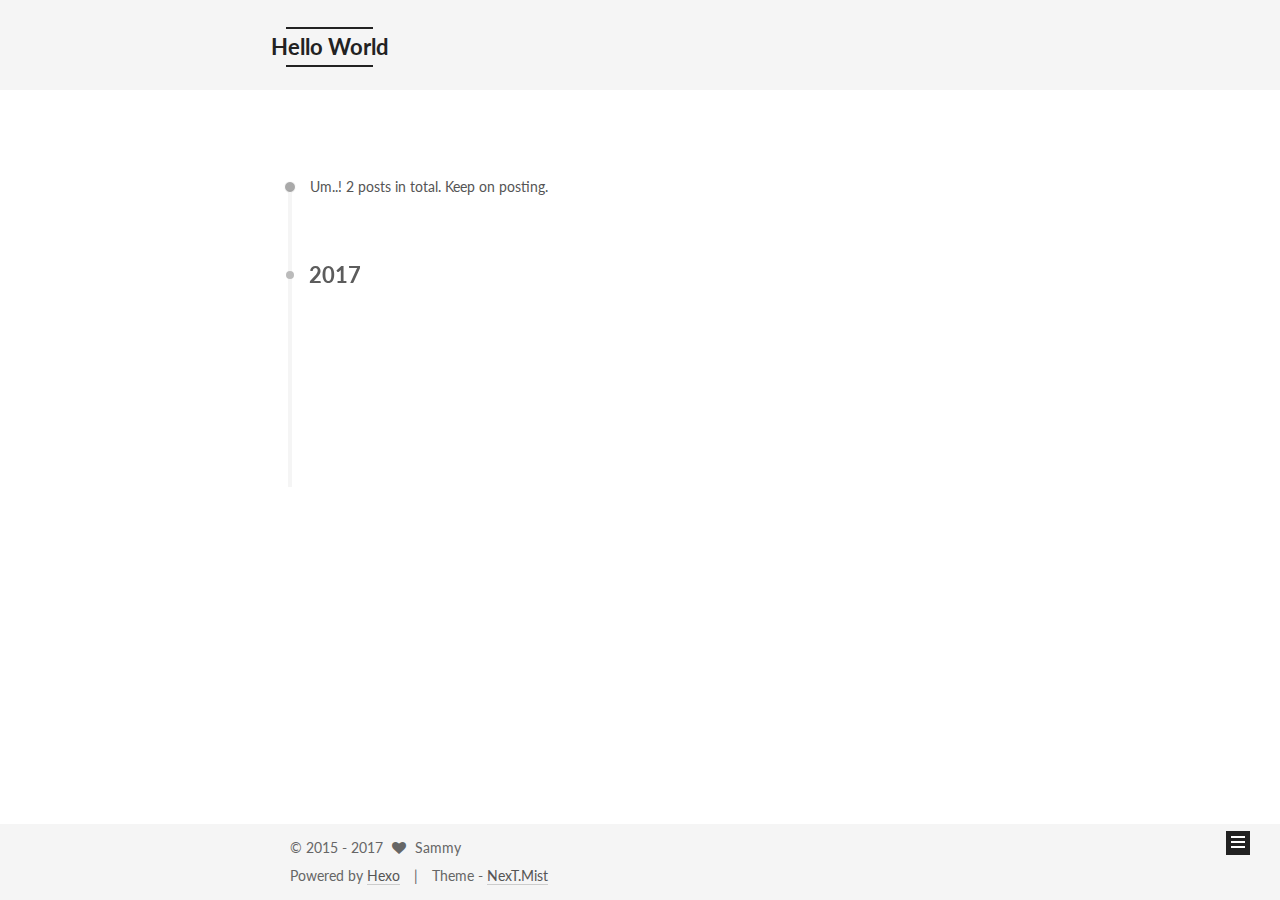
==== archives/index.html @ 7e0e992a "Site updated: 2017-06-30 00:11:51" ====
<!doctype html>



  


<html class="theme-next mist use-motion" lang="en">
<head>
  <meta charset="UTF-8"/>
<meta http-equiv="X-UA-Compatible" content="IE=edge" />
<meta name="viewport" content="width=device-width, initial-scale=1, maximum-scale=1"/>









<meta http-equiv="Cache-Control" content="no-transform" />
<meta http-equiv="Cache-Control" content="no-siteapp" />















  
  
  <link href="/lib/fancybox/source/jquery.fancybox.css?v=2.1.5" rel="stylesheet" type="text/css" />




  
  
  
  

  
    
    
  

  

  

  

  

  
    
    
    <link href="//fonts.googleapis.com/css?family=Lato:300,300italic,400,400italic,700,700italic&subset=latin,latin-ext" rel="stylesheet" type="text/css">
  






<link href="/lib/font-awesome/css/font-awesome.min.css?v=4.6.2" rel="stylesheet" type="text/css" />

<link href="/css/main.css?v=5.1.1" rel="stylesheet" type="text/css" />


  <meta name="keywords" content="Hexo, NexT" />





  <link rel="alternate" href="/atom.xml" title="Hello World" type="application/atom+xml" />




  <link rel="shortcut icon" type="image/x-icon" href="/favicon.ico?v=5.1.1" />






<meta name="description" content="Never Stand Still">
<meta property="og:type" content="website">
<meta property="og:title" content="Hello World">
<meta property="og:url" content="http://yoursite.com/archives/index.html">
<meta property="og:site_name" content="Hello World">
<meta property="og:description" content="Never Stand Still">
<meta name="twitter:card" content="summary">
<meta name="twitter:title" content="Hello World">
<meta name="twitter:description" content="Never Stand Still">



<script type="text/javascript" id="hexo.configurations">
  var NexT = window.NexT || {};
  var CONFIG = {
    root: '/',
    scheme: 'Mist',
    sidebar: {"position":"left","display":"post","offset":12,"offset_float":0,"b2t":false,"scrollpercent":false},
    fancybox: true,
    motion: true,
    duoshuo: {
      userId: '0',
      author: 'Author'
    },
    algolia: {
      applicationID: '',
      apiKey: '',
      indexName: '',
      hits: {"per_page":10},
      labels: {"input_placeholder":"Search for Posts","hits_empty":"We didn't find any results for the search: ${query}","hits_stats":"${hits} results found in ${time} ms"}
    }
  };
</script>



  <link rel="canonical" href="http://yoursite.com/archives/"/>





  <title>Archive | Hello World</title>
  














</head>

<body itemscope itemtype="http://schema.org/WebPage" lang="en">

  
  
    
  

  <div class="container sidebar-position-left  page-archive  ">
    <div class="headband"></div>

    <header id="header" class="header" itemscope itemtype="http://schema.org/WPHeader">
      <div class="header-inner"><div class="site-brand-wrapper">
  <div class="site-meta ">
    

    <div class="custom-logo-site-title">
      <a href="/"  class="brand" rel="start">
        <span class="logo-line-before"><i></i></span>
        <span class="site-title">Hello World</span>
        <span class="logo-line-after"><i></i></span>
      </a>
    </div>
      
        <p class="site-subtitle"></p>
      
  </div>

  <div class="site-nav-toggle">
    <button>
      <span class="btn-bar"></span>
      <span class="btn-bar"></span>
      <span class="btn-bar"></span>
    </button>
  </div>
</div>

<nav class="site-nav">
  

  
    <ul id="menu" class="menu">
      
        
        <li class="menu-item menu-item-home">
          <a href="/" rel="section">
            
              <i class="menu-item-icon fa fa-fw fa-home"></i> <br />
            
            Home
          </a>
        </li>
      
        
        <li class="menu-item menu-item-categories">
          <a href="/categories/" rel="section">
            
              <i class="menu-item-icon fa fa-fw fa-th"></i> <br />
            
            Categories
          </a>
        </li>
      
        
        <li class="menu-item menu-item-about">
          <a href="/about/" rel="section">
            
              <i class="menu-item-icon fa fa-fw fa-user"></i> <br />
            
            About
          </a>
        </li>
      
        
        <li class="menu-item menu-item-archives">
          <a href="/archives/" rel="section">
            
              <i class="menu-item-icon fa fa-fw fa-archive"></i> <br />
            
            Archives
          </a>
        </li>
      
        
        <li class="menu-item menu-item-tags">
          <a href="/tags/" rel="section">
            
              <i class="menu-item-icon fa fa-fw fa-tags"></i> <br />
            
            Tags
          </a>
        </li>
      

      
    </ul>
  

  
</nav>



 </div>
    </header>

    <main id="main" class="main">
      <div class="main-inner">
        <div class="content-wrap">
          <div id="content" class="content">
            

  <section id="posts" class="posts-collapse">
    <span class="archive-move-on"></span>

    <span class="archive-page-counter">
      
      
      
        
      
      Um..! 2 posts in total. Keep on posting.
    </span>

    

      
      
      

      
        
        <div class="collection-title">
          <h2 class="archive-year motion-element" id="archive-year-2017">2017</h2>
        </div>
      
      

      

  <article class="post post-type-normal" itemscope itemtype="http://schema.org/Article">
    <header class="post-header">

      <h2 class="post-title">
        
            <a class="post-title-link" href="/2017/06/29/Building-a-Blog-Part1/" itemprop="url">
              
                <span itemprop="name">Building a Blog--Part1</span>
              
            </a>
        
      </h2>

      <div class="post-meta">
        <time class="post-time" itemprop="dateCreated"
              datetime="2017-06-29T22:29:17+10:00"
              content="2017-06-29" >
          06-29
        </time>
      </div>

    </header>
  </article>



    

      
      
      

      
      

      

  <article class="post post-type-normal" itemscope itemtype="http://schema.org/Article">
    <header class="post-header">

      <h2 class="post-title">
        
            <a class="post-title-link" href="/2017/06/29/hello-world/" itemprop="url">
              
                <span itemprop="name">Hello World</span>
              
            </a>
        
      </h2>

      <div class="post-meta">
        <time class="post-time" itemprop="dateCreated"
              datetime="2017-06-29T16:05:09+10:00"
              content="2017-06-29" >
          06-29
        </time>
      </div>

    </header>
  </article>



    

  </section>

  



          </div>
          


          

        </div>
        
          
  
  <div class="sidebar-toggle">
    <div class="sidebar-toggle-line-wrap">
      <span class="sidebar-toggle-line sidebar-toggle-line-first"></span>
      <span class="sidebar-toggle-line sidebar-toggle-line-middle"></span>
      <span class="sidebar-toggle-line sidebar-toggle-line-last"></span>
    </div>
  </div>

  <aside id="sidebar" class="sidebar">
    <div class="sidebar-inner">

      

      

      <section class="site-overview sidebar-panel sidebar-panel-active">
        <div class="site-author motion-element" itemprop="author" itemscope itemtype="http://schema.org/Person">
          <img class="site-author-image" itemprop="image"
               src="/images/avatar.png"
               alt="Sammy" />
          <p class="site-author-name" itemprop="name">Sammy</p>
           
              <p class="site-description motion-element" itemprop="description">Never Stand Still</p>
          
        </div>
        <nav class="site-state motion-element">

          
            <div class="site-state-item site-state-posts">
              <a href="/archives/">
                <span class="site-state-item-count">2</span>
                <span class="site-state-item-name">posts</span>
              </a>
            </div>
          

          

          

        </nav>

        
          <div class="feed-link motion-element">
            <a href="/atom.xml" rel="alternate">
              <i class="fa fa-rss"></i>
              RSS
            </a>
          </div>
        

        <div class="links-of-author motion-element">
          
        </div>

        
        

        
        

        


      </section>

      

      

    </div>
  </aside>


        
      </div>
    </main>

    <footer id="footer" class="footer">
      <div class="footer-inner">
        <div class="copyright" >
  
  &copy;  2015 - 
  <span itemprop="copyrightYear">2017</span>
  <span class="with-love">
    <i class="fa fa-heart"></i>
  </span>
  <span class="author" itemprop="copyrightHolder">Sammy</span>
</div>


<div class="powered-by">
  Powered by <a class="theme-link" href="https://hexo.io">Hexo</a>
</div>

<div class="theme-info">
  Theme -
  <a class="theme-link" href="https://github.com/iissnan/hexo-theme-next">
    NexT.Mist
  </a>
</div>


        

        
      </div>
    </footer>

    
      <div class="back-to-top">
        <i class="fa fa-arrow-up"></i>
        
      </div>
    

  </div>

  

<script type="text/javascript">
  if (Object.prototype.toString.call(window.Promise) !== '[object Function]') {
    window.Promise = null;
  }
</script>









  












  
  <script type="text/javascript" src="/lib/jquery/index.js?v=2.1.3"></script>

  
  <script type="text/javascript" src="/lib/fastclick/lib/fastclick.min.js?v=1.0.6"></script>

  
  <script type="text/javascript" src="/lib/jquery_lazyload/jquery.lazyload.js?v=1.9.7"></script>

  
  <script type="text/javascript" src="/lib/velocity/velocity.min.js?v=1.2.1"></script>

  
  <script type="text/javascript" src="/lib/velocity/velocity.ui.min.js?v=1.2.1"></script>

  
  <script type="text/javascript" src="/lib/fancybox/source/jquery.fancybox.pack.js?v=2.1.5"></script>


  


  <script type="text/javascript" src="/js/src/utils.js?v=5.1.1"></script>

  <script type="text/javascript" src="/js/src/motion.js?v=5.1.1"></script>



  
  

  
  
    <script type="text/javascript" id="motion.page.archive">
      $('.archive-year').velocity('transition.slideLeftIn');
    </script>
  


  


  <script type="text/javascript" src="/js/src/bootstrap.js?v=5.1.1"></script>



  


  

    
      <script id="dsq-count-scr" src="https://sammy.disqus.com/count.js" async></script>
    

    

  




	





  





  








  





  

  

  

  

  

  

</body>
</html>
---- css/main.css ----
/* normalize.css v3.0.2 | MIT License | git.io/normalize */
html {
  font-family: sans-serif; /* 1 */
  -ms-text-size-adjust: 100%; /* 2 */
  -webkit-text-size-adjust: 100%; /* 2 */
}
body {
  margin: 0;
}
article,
aside,
details,
figcaption,
figure,
footer,
header,
hgroup,
main,
menu,
nav,
section,
summary {
  display: block;
}
audio,
canvas,
progress,
video {
  display: inline-block; /* 1 */
  vertical-align: baseline; /* 2 */
}
audio:not([controls]) {
  display: none;
  height: 0;
}
[hidden],
template {
  display: none;
}
a {
  background-color: transparent;
}
a:active,
a:hover {
  outline: 0;
}
abbr[title] {
  border-bottom: 1px dotted;
}
b,
strong {
  font-weight: bold;
}
dfn {
  font-style: italic;
}
h1 {
  font-size: 2em;
  margin: 0.67em 0;
}
mark {
  background: #ff0;
  color: #000;
}
small {
  font-size: 80%;
}
sub,
sup {
  font-size: 75%;
  line-height: 0;
  position: relative;
  vertical-align: baseline;
}
sup {
  top: -0.5em;
}
sub {
  bottom: -0.25em;
}
img {
  border: 0;
}
svg:not(:root) {
  overflow: hidden;
}
figure {
  margin: 1em 40px;
}
hr {
  -moz-box-sizing: content-box;
  box-sizing: content-box;
  height: 0;
}
pre {
  overflow: auto;
}
code,
kbd,
pre,
samp {
  font-family: monospace, monospace;
  font-size: 1em;
}
button,
input,
optgroup,
select,
textarea {
  color: inherit; /* 1 */
  font: inherit; /* 2 */
  margin: 0; /* 3 */
}
button {
  overflow: visible;
}
button,
select {
  text-transform: none;
}
button,
html input[type="button"],
input[type="reset"],
input[type="submit"] {
  -webkit-appearance: button; /* 2 */
  cursor: pointer; /* 3 */
}
button[disabled],
html input[disabled] {
  cursor: default;
}
button::-moz-focus-inner,
input::-moz-focus-inner {
  border: 0;
  padding: 0;
}
input {
  line-height: normal;
}
input[type="checkbox"],
input[type="radio"] {
  box-sizing: border-box; /* 1 */
  padding: 0; /* 2 */
}
input[type="number"]::-webkit-inner-spin-button,
input[type="number"]::-webkit-outer-spin-button {
  height: auto;
}
input[type="search"] {
  -webkit-appearance: textfield; /* 1 */
  -moz-box-sizing: content-box;
  -webkit-box-sizing: content-box; /* 2 */
  box-sizing: content-box;
}
input[type="search"]::-webkit-search-cancel-button,
input[type="search"]::-webkit-search-decoration {
  -webkit-appearance: none;
}
fieldset {
  border: 1px solid #c0c0c0;
  margin: 0 2px;
  padding: 0.35em 0.625em 0.75em;
}
legend {
  border: 0; /* 1 */
  padding: 0; /* 2 */
}
textarea {
  overflow: auto;
}
optgroup {
  font-weight: bold;
}
table {
  border-collapse: collapse;
  border-spacing: 0;
}
td,
th {
  padding: 0;
}
::selection {
  background: #262a30;
  color: #fff;
}
body {
  position: relative;
  font-family: 'Lato', "PingFang SC", "Microsoft YaHei", sans-serif;
  font-size: 14px;
  line-height: 2;
  color: #555;
  background: #fff;
}
@media (max-width: 767px) {
  body {
    padding-right: 0 !important;
  }
}
@media (min-width: 768px) and (max-width: 991px) {
  body {
    padding-right: 0 !important;
  }
}
@media (min-width: 1600px) {
  body {
    font-size: 16px;
  }
}
h1,
h2,
h3,
h4,
h5,
h6 {
  margin: 0;
  padding: 0;
  font-weight: bold;
  line-height: 1.5;
  font-family: 'Lato', "PingFang SC", "Microsoft YaHei", sans-serif;
}
h2,
h3,
h4,
h5,
h6 {
  margin: 20px 0 15px;
}
h1 {
  font-size: 24px;
}
@media (max-width: 767px) {
  h1 {
    font-size: 20px;
  }
}
h2 {
  font-size: 22px;
}
@media (max-width: 767px) {
  h2 {
    font-size: 18px;
  }
}
h3 {
  font-size: 20px;
}
@media (max-width: 767px) {
  h3 {
    font-size: 16px;
  }
}
h4 {
  font-size: 18px;
}
@media (max-width: 767px) {
  h4 {
    font-size: 14px;
  }
}
h5 {
  font-size: 16px;
}
@media (max-width: 767px) {
  h5 {
    font-size: 12px;
  }
}
h6 {
  font-size: 14px;
}
@media (max-width: 767px) {
  h6 {
    font-size: 10px;
  }
}
p {
  margin: 0 0 25px 0;
}
a {
  color: #555;
  text-decoration: none;
  border-bottom: 1px solid #999;
  word-wrap: break-word;
}
a:hover {
  color: #222;
  border-bottom-color: #222;
}
blockquote {
  margin: 0;
  padding: 0;
}
img {
  display: block;
  margin: auto;
  max-width: 100%;
  height: auto;
}
hr {
  margin: 40px 0;
  height: 3px;
  border: none;
  background-color: #ddd;
  background-image: repeating-linear-gradient(-45deg, #fff, #fff 4px, transparent 4px, transparent 8px);
}
blockquote {
  padding: 0 15px;
  color: #666;
  border-left: 4px solid #ddd;
}
blockquote cite::before {
  content: "-";
  padding: 0 5px;
}
dt {
  font-weight: 700;
}
dd {
  margin: 0;
  padding: 0;
}
.text-left {
  text-align: left;
}
.text-center {
  text-align: center;
}
.text-right {
  text-align: right;
}
.text-justify {
  text-align: justify;
}
.text-nowrap {
  white-space: nowrap;
}
.text-lowercase {
  text-transform: lowercase;
}
.text-uppercase {
  text-transform: uppercase;
}
.text-capitalize {
  text-transform: capitalize;
}
.center-block {
  display: block;
  margin-left: auto;
  margin-right: auto;
}
.clearfix:before,
.clearfix:after {
  content: " ";
  display: table;
}
.clearfix:after {
  clear: both;
}
.pullquote {
  width: 45%;
}
.pullquote.left {
  float: left;
  margin-left: 5px;
  margin-right: 10px;
}
.pullquote.right {
  float: right;
  margin-left: 10px;
  margin-right: 5px;
}
.affix.affix.affix {
  position: fixed;
}
.translation {
  margin-top: -20px;
  font-size: 14px;
  color: #999;
}
.scrollbar-measure {
  width: 100px;
  height: 100px;
  overflow: scroll;
  position: absolute;
  top: -9999px;
}
.use-motion .motion-element {
  opacity: 0;
}
table {
  margin: 20px 0;
  width: 100%;
  border-collapse: collapse;
  border-spacing: 0;
  border: 1px solid #ddd;
  font-size: 14px;
  table-layout: fixed;
  word-wrap: break-all;
}
table>tbody>tr:nth-of-type(odd) {
  background-color: #f9f9f9;
}
table>tbody>tr:hover {
  background-color: #f5f5f5;
}
caption,
th,
td {
  padding: 8px;
  text-align: left;
  vertical-align: middle;
  font-weight: normal;
}
th,
td {
  border-bottom: 3px solid #ddd;
  border-right: 1px solid #eee;
}
th {
  padding-bottom: 10px;
  font-weight: 700;
}
td {
  border-bottom-width: 1px;
}
html,
body {
  height: 100%;
}
.container {
  position: relative;
  min-height: 100%;
}
.header-inner {
  margin: 0 auto;
  padding: 100px 0 70px;
  width: 700px;
}
@media (min-width: 1600px) {
  .container .header-inner {
    width: 900px;
  }
}
.main {
  padding-bottom: 150px;
}
.main-inner {
  margin: 0 auto;
  width: 700px;
}
@media (min-width: 1600px) {
  .container .main-inner {
    width: 900px;
  }
}
.footer {
  position: absolute;
  left: 0;
  bottom: 0;
  width: 100%;
  min-height: 50px;
}
.footer-inner {
  box-sizing: border-box;
  margin: 20px auto;
  width: 700px;
}
@media (min-width: 1600px) {
  .container .footer-inner {
    width: 900px;
  }
}
pre,
.highlight {
  overflow: auto;
  margin: 20px 0;
  padding: 0;
  font-size: 13px;
  color: #4d4d4c;
  background: #f7f7f7;
  line-height: 1.6;
}
pre,
code {
  font-family: consolas, Menlo, "PingFang SC", "Microsoft YaHei", monospace;
}
code {
  padding: 2px 4px;
  word-wrap: break-word;
  color: #555;
  background: #eee;
  border-radius: 3px;
  font-size: 13px;
}
pre code {
  padding: 0;
  color: #4d4d4c;
  background: none;
  text-shadow: none;
}
.highlight {
  border-radius: 1px;
}
.highlight pre {
  border: none;
  margin: 0;
  padding: 10px 0;
}
.highlight table {
  margin: 0;
  width: auto;
  border: none;
}
.highlight td {
  border: none;
  padding: 0;
}
.highlight figcaption {
  font-size: 1em;
  color: #4d4d4c;
  line-height: 1em;
  margin-bottom: 1em;
}
.highlight figcaption:before,
.highlight figcaption:after {
  content: " ";
  display: table;
}
.highlight figcaption:after {
  clear: both;
}
.highlight figcaption a {
  float: right;
  color: #4d4d4c;
}
.highlight figcaption a:hover {
  border-bottom-color: #4d4d4c;
}
.highlight .gutter pre {
  padding-left: 10px;
  padding-right: 10px;
  color: #869194;
  text-align: right;
  background-color: #eff2f3;
}
.highlight .code pre {
  width: 100%;
  padding-left: 10px;
  padding-right: 10px;
  background-color: #f7f7f7;
}
.highlight .line {
  height: 20px;
}
.gutter {
  -webkit-user-select: none;
  -moz-user-select: none;
  -ms-user-select: none;
  user-select: none;
}
.gist table {
  width: auto;
}
.gist table td {
  border: none;
}
pre .deletion {
  background: #fdd;
}
pre .addition {
  background: #dfd;
}
pre .meta {
  color: #8959a8;
}
pre .comment {
  color: #8e908c;
}
pre .variable,
pre .attribute,
pre .tag,
pre .regexp,
pre .ruby .constant,
pre .xml .tag .title,
pre .xml .pi,
pre .xml .doctype,
pre .html .doctype,
pre .css .id,
pre .css .class,
pre .css .pseudo {
  color: #c82829;
}
pre .number,
pre .preprocessor,
pre .built_in,
pre .literal,
pre .params,
pre .constant,
pre .command {
  color: #f5871f;
}
pre .ruby .class .title,
pre .css .rules .attribute,
pre .string,
pre .value,
pre .inheritance,
pre .header,
pre .ruby .symbol,
pre .xml .cdata,
pre .special,
pre .number,
pre .formula {
  color: #718c00;
}
pre .title,
pre .css .hexcolor {
  color: #3e999f;
}
pre .function,
pre .python .decorator,
pre .python .title,
pre .ruby .function .title,
pre .ruby .title .keyword,
pre .perl .sub,
pre .javascript .title,
pre .coffeescript .title {
  color: #4271ae;
}
pre .keyword,
pre .javascript .function {
  color: #8959a8;
}
.full-image.full-image.full-image {
  border: none;
  max-width: 100%;
  width: auto;
  margin: 20px auto;
}
@media (min-width: 992px) {
  .full-image.full-image.full-image {
    max-width: none;
    width: 110%;
    margin: 25px -5%;
  }
}
.blockquote-center,
.page-home .post-type-quote blockquote,
.page-post-detail .post-type-quote blockquote {
  position: relative;
  margin: 40px 0;
  padding: 0;
  border-left: none;
  text-align: center;
}
.blockquote-center::before,
.page-home .post-type-quote blockquote::before,
.page-post-detail .post-type-quote blockquote::before,
.blockquote-center::after,
.page-home .post-type-quote blockquote::after,
.page-post-detail .post-type-quote blockquote::after {
  position: absolute;
  content: ' ';
  display: block;
  width: 100%;
  height: 24px;
  opacity: 0.2;
  background-repeat: no-repeat;
  background-position: 0 -6px;
  background-size: 22px 22px;
}
.blockquote-center::before,
.page-home .post-type-quote blockquote::before,
.page-post-detail .post-type-quote blockquote::before {
  top: -20px;
  background-image: url("../images/quote-l.svg");
  border-top: 1px solid #ccc;
}
.blockquote-center::after,
.page-home .post-type-quote blockquote::after,
.page-post-detail .post-type-quote blockquote::after {
  bottom: -20px;
  background-image: url("../images/quote-r.svg");
  border-bottom: 1px solid #ccc;
  background-position: 100% 8px;
}
.blockquote-center p,
.page-home .post-type-quote blockquote p,
.page-post-detail .post-type-quote blockquote p,
.blockquote-center div,
.page-home .post-type-quote blockquote div,
.page-post-detail .post-type-quote blockquote div {
  text-align: center;
}
.post .post-body .group-picture img {
  box-sizing: border-box;
  padding: 0 3px;
  border: none;
}
.post .group-picture-row {
  overflow: hidden;
  margin-top: 6px;
}
.post .group-picture-row:first-child {
  margin-top: 0;
}
.post .group-picture-column {
  float: left;
}
.page-post-detail .post-body .group-picture-column {
  float: none;
  margin-top: 10px;
  width: auto !important;
}
.page-post-detail .post-body .group-picture-column img {
  margin: 0 auto;
}
.page-archive .group-picture-container {
  overflow: hidden;
}
.page-archive .group-picture-row {
  float: left;
}
.page-archive .group-picture-row:first-child {
  margin-top: 6px;
}
.page-archive .group-picture-column {
  max-width: 150px;
  max-height: 150px;
}
.note {
  padding: 20px;
  margin: 20px 0;
  border: 1px solid #eee;
  border-left-width: 5px;
  border-radius: 3px;
}
.note h2,
.note h3,
.note h4,
.note h5,
.note h6 {
  margin-top: 0;
  margin-bottom: 5px;
  padding-top: 0 !important;
}
.note p:last-child {
  margin-bottom: 0;
}
.note code {
  border-radius: 3px;
}
.note+.note {
  margin-top: -5px;
}
.default {
  border-left-color: #777;
}
.default h2,
.default h3,
.default h4,
.default h5,
.default h6 {
  color: #777;
}
.primary {
  border-left-color: #428bca;
}
.primary h2,
.primary h3,
.primary h4,
.primary h5,
.primary h6 {
  color: #428bca;
}
.success {
  border-left-color: #5cb85c;
}
.success h2,
.success h3,
.success h4,
.success h5,
.success h6 {
  color: #5cb85c;
}
.danger {
  border-left-color: #d9534f;
}
.danger h2,
.danger h3,
.danger h4,
.danger h5,
.danger h6 {
  color: #d9534f;
}
.warning {
  border-left-color: #f0ad4e;
}
.warning h2,
.warning h3,
.warning h4,
.warning h5,
.warning h6 {
  color: #f0ad4e;
}
.info {
  border-left-color: #5bc0de;
}
.info h2,
.info h3,
.info h4,
.info h5,
.info h6 {
  color: #5bc0de;
}
.btn {
  display: inline-block;
  padding: 0 20px;
  font-size: 14px;
  color: #fff;
  background: #222;
  border: 2px solid #222;
  text-decoration: none;
  border-radius: 0;
  transition-property: background-color;
  transition-duration: 0.2s;
  transition-timing-function: ease-in-out;
  transition-delay: 0s;
}
.btn:hover,
.post-button .btn:hover {
  border-color: #222;
  color: #222;
  background: #fff;
}
.btn-bar {
  display: block;
  width: 22px;
  height: 2px;
  background: #555;
  border-radius: 1px;
}
.btn-bar+.btn-bar {
  margin-top: 4px;
}
.pagination {
  margin: 120px 0 40px;
  text-align: center;
  border-top: 1px solid #eee;
}
.page-number-basic,
.pagination .prev,
.pagination .next,
.pagination .page-number,
.pagination .space {
  display: inline-block;
  position: relative;
  top: -1px;
  margin: 0 10px;
  padding: 0 10px;
  line-height: 30px;
}
@media (max-width: 767px) {
  .page-number-basic,
  .pagination .prev,
  .pagination .next,
  .pagination .page-number,
  .pagination .space {
    margin: 0 5px;
  }
}
.pagination .prev,
.pagination .next,
.pagination .page-number {
  border-bottom: 0;
  border-top: 1px solid #eee;
  transition-property: border-color;
  transition-duration: 0.2s;
  transition-timing-function: ease-in-out;
  transition-delay: 0s;
}
.pagination .prev:hover,
.pagination .next:hover,
.pagination .page-number:hover {
  border-top-color: #222;
}
.pagination .space {
  padding: 0;
  margin: 0;
}
.pagination .prev {
  margin-left: 0;
}
.pagination .next {
  margin-right: 0;
}
.pagination .page-number.current {
  color: #fff;
  background: #ccc;
  border-top-color: #ccc;
}
@media (max-width: 767px) {
  .pagination {
    border-top: none;
  }
  .pagination .prev,
  .pagination .next,
  .pagination .page-number {
    margin-bottom: 10px;
    border-top: 0;
    border-bottom: 1px solid #eee;
  }
  .pagination .prev:hover,
  .pagination .next:hover,
  .pagination .page-number:hover {
    border-bottom-color: #222;
  }
}
.comments {
  margin: 60px 20px 0;
}
.tag-cloud {
  text-align: center;
}
.tag-cloud a {
  display: inline-block;
  margin: 10px;
}
.back-to-top {
  box-sizing: border-box;
  position: fixed;
  bottom: -100px;
  right: 30px;
  z-index: 1050;
  padding: 0 6px;
  width: 24px;
  background: #222;
  font-size: 12px;
  opacity: 1;
  color: #fff;
  cursor: pointer;
  text-align: center;
  -webkit-transform: translateZ(0);
  transition-property: bottom;
  transition-duration: 0.2s;
  transition-timing-function: ease-in-out;
  transition-delay: 0s;
}
@media (max-width: 767px) {
  .back-to-top {
    display: none;
  }
}
@media (min-width: 768px) and (max-width: 991px) {
  .back-to-top {
    display: none;
  }
}
.back-to-top.back-to-top-on {
  bottom: 19px;
}
.header {
  background: transparent;
}
.header-inner {
  position: relative;
}
.headband {
  height: 3px;
  background: #222;
}
.site-meta {
  margin: 0;
  text-align: left;
}
@media (max-width: 767px) {
  .site-meta {
    text-align: center;
  }
}
.brand {
  position: relative;
  display: inline-block;
  padding: 0 40px;
  color: #222;
  background: #222;
  border-bottom: none;
}
.brand:hover {
  color: #222;
}
.logo {
  display: inline-block;
  margin-right: 5px;
  line-height: 36px;
  vertical-align: top;
}
.site-title {
  display: inline-block;
  vertical-align: top;
  line-height: 36px;
  font-size: 20px;
  font-weight: normal;
  font-family: 'Lato', "PingFang SC", "Microsoft YaHei", sans-serif;
}
.site-subtitle {
  margin-top: 10px;
  font-size: 13px;
  color: #999;
}
.use-motion .brand {
  opacity: 0;
}
.use-motion .logo,
.use-motion .site-title,
.use-motion .site-subtitle {
  opacity: 0;
  position: relative;
  top: -10px;
}
.site-nav-toggle {
  display: none;
  position: absolute;
  top: 10px;
  left: 10px;
}
@media (max-width: 767px) {
  .site-nav-toggle {
    display: block;
  }
}
.site-nav-toggle button {
  margin-top: 2px;
  padding: 9px 10px;
  background: transparent;
  border: none;
}
@media (max-width: 767px) {
  .site-nav {
    display: none;
    margin: 0 -10px;
    padding: 0 10px;
    clear: both;
    border-top: 1px solid #ddd;
  }
}
@media (min-width: 768px) and (max-width: 991px) {
  .site-nav {
    display: block !important;
  }
}
@media (min-width: 992px) {
  .site-nav {
    display: block !important;
  }
}
.menu {
  margin-top: 20px;
  padding-left: 0;
  text-align: center;
}
.menu .menu-item {
  display: inline-block;
  margin: 0 10px;
  list-style: none;
}
@media screen and (max-width: 767px) {
  .menu .menu-item {
    margin-top: 10px;
  }
}
.menu .menu-item a {
  display: block;
  font-size: 13px;
  line-height: inherit;
  border-bottom: 1px solid transparent;
  transition-property: border-color;
  transition-duration: 0.2s;
  transition-timing-function: ease-in-out;
  transition-delay: 0s;
}
.menu .menu-item a:hover {
  border-bottom-color: #222;
}
.menu .menu-item .fa {
  margin-right: 5px;
}
.use-motion .menu-item {
  opacity: 0;
}
.post-body {
  font-family: 'Lato', "PingFang SC", "Microsoft YaHei", sans-serif;
}
@media (max-width: 767px) {
  .post-body {
    word-break: break-word;
  }
}
.post-body .fancybox img {
  display: block !important;
  margin: 0 auto;
  cursor: pointer;
  cursor: zoom-in;
  cursor: -webkit-zoom-in;
}
.post-body .image-caption,
.post-body .figure .caption {
  margin: 10px auto 15px;
  text-align: center;
  font-size: 14px;
  color: #999;
  font-weight: bold;
  line-height: 1;
}
.post-sticky-flag {
  display: inline-block;
  font-size: 16px;
  -ms-transform: rotate(30deg);
  -webkit-transform: rotate(30deg);
  -moz-transform: rotate(30deg);
  -ms-transform: rotate(30deg);
  -o-transform: rotate(30deg);
  transform: rotate(30deg);
}
.posts-expand {
  padding-top: 40px;
}
@media (max-width: 767px) {
  .posts-expand {
    margin: 0 20px;
  }
  .post-body pre {
    padding: 10px;
  }
  .post-body pre .gutter pre {
    padding-right: 10px;
  }
  .post-body .highlight {
    margin-left: 0px;
    margin-right: 0px;
    padding: 0;
  }
  .post-body .highlight .gutter pre {
    padding-right: 10px;
  }
}
@media (min-width: 992px) {
  .posts-expand .post-body {
    text-align: justify;
  }
}
.posts-expand .post-body h2,
.posts-expand .post-body h3,
.posts-expand .post-body h4,
.posts-expand .post-body h5,
.posts-expand .post-body h6 {
  padding-top: 10px;
}
.posts-expand .post-body h2 .header-anchor,
.posts-expand .post-body h3 .header-anchor,
.posts-expand .post-body h4 .header-anchor,
.posts-expand .post-body h5 .header-anchor,
.posts-expand .post-body h6 .header-anchor {
  float: right;
  margin-left: 10px;
  color: #ccc;
  border-bottom-style: none;
  visibility: hidden;
}
.posts-expand .post-body h2 .header-anchor:hover,
.posts-expand .post-body h3 .header-anchor:hover,
.posts-expand .post-body h4 .header-anchor:hover,
.posts-expand .post-body h5 .header-anchor:hover,
.posts-expand .post-body h6 .header-anchor:hover {
  color: inherit;
}
.posts-expand .post-body h2:hover .header-anchor,
.posts-expand .post-body h3:hover .header-anchor,
.posts-expand .post-body h4:hover .header-anchor,
.posts-expand .post-body h5:hover .header-anchor,
.posts-expand .post-body h6:hover .header-anchor {
  visibility: visible;
}
.posts-expand .post-body ul li {
  list-style: circle;
}
.posts-expand .post-body img {
  box-sizing: border-box;
  margin: auto;
  padding: 3px;
  border: 1px solid #ddd;
}
.posts-expand .fancybox img {
  margin: 0 auto;
}
@media (max-width: 767px) {
  .posts-collapse {
    margin: 0 20px;
  }
  .posts-collapse .post-title,
  .posts-collapse .post-meta {
    display: block;
    width: auto;
    text-align: left;
  }
}
.posts-collapse {
  position: relative;
  z-index: 1010;
  margin-left: 0;
}
.posts-collapse::after {
  content: " ";
  position: absolute;
  top: 20px;
  left: 0;
  margin-left: -2px;
  width: 4px;
  height: 100%;
  background: #f5f5f5;
  z-index: -1;
}
@media (max-width: 767px) {
  .posts-collapse {
    margin: 0 20px;
  }
}
.posts-collapse .collection-title {
  position: relative;
  margin: 60px 0;
}
.posts-collapse .collection-title h1,
.posts-collapse .collection-title h2 {
  margin-left: 20px;
}
.posts-collapse .collection-title small {
  color: #bbb;
  margin-left: 5px;
}
.posts-collapse .collection-title::before {
  content: " ";
  position: absolute;
  left: 0;
  top: 50%;
  margin-left: -4px;
  margin-top: -4px;
  width: 8px;
  height: 8px;
  background: #bbb;
  border-radius: 50%;
}
.posts-collapse .post {
  margin: 30px 0;
}
.posts-collapse .post-header {
  position: relative;
  transition-duration: 0.2s;
  transition-timing-function: ease-in-out;
  transition-delay: 0s;
  transition-property: border;
  border-bottom: 1px dashed #ccc;
}
.posts-collapse .post-header::before {
  content: " ";
  position: absolute;
  left: 0;
  top: 12px;
  width: 6px;
  height: 6px;
  margin-left: -4px;
  background: #bbb;
  border-radius: 50%;
  border: 1px solid #fff;
  transition-duration: 0.2s;
  transition-timing-function: ease-in-out;
  transition-delay: 0s;
  transition-property: background;
}
.posts-collapse .post-header:hover {
  border-bottom-color: #666;
}
.posts-collapse .post-header:hover::before {
  background: #222;
}
.posts-collapse .post-meta {
  position: absolute;
  font-size: 12px;
  left: 20px;
  top: 5px;
}
.posts-collapse .post-comments-count {
  display: none;
}
.posts-collapse .post-title {
  margin-left: 60px;
  font-size: 16px;
  font-weight: normal;
  line-height: inherit;
}
.posts-collapse .post-title::after {
  margin-left: 3px;
  opacity: 0.6;
}
.posts-collapse .post-title a {
  color: #666;
  border-bottom: none;
}
.page-home .post-type-quote .post-header,
.page-post-detail .post-type-quote .post-header,
.page-home .post-type-quote .post-tags,
.page-post-detail .post-type-quote .post-tags {
  display: none;
}
.posts-expand .post-title {
  font-size: 26px;
  text-align: center;
  word-break: break-word;
  font-weight: 400;
}
@media (max-width: 767px) {
  .posts-expand .post-title {
    font-size: 22px;
  }
}
.posts-expand .post-title-link {
  display: inline-block;
  position: relative;
  color: #555;
  border-bottom: none;
  line-height: 1.2;
  vertical-align: top;
}
.posts-expand .post-title-link::before {
  content: "";
  position: absolute;
  width: 100%;
  height: 2px;
  bottom: 0;
  left: 0;
  background-color: #000;
  visibility: hidden;
  -webkit-transform: scaleX(0);
  -moz-transform: scaleX(0);
  -ms-transform: scaleX(0);
  -o-transform: scaleX(0);
  transform: scaleX(0);
  transition-duration: 0.2s;
  transition-timing-function: ease-in-out;
  transition-delay: 0s;
}
.posts-expand .post-title-link:hover::before {
  visibility: visible;
  -webkit-transform: scaleX(1);
  -moz-transform: scaleX(1);
  -ms-transform: scaleX(1);
  -o-transform: scaleX(1);
  transform: scaleX(1);
}
.posts-expand .post-title-link .fa {
  font-size: 16px;
}
.posts-expand .post-meta {
  margin: 3px 0 60px 0;
  color: #999;
  font-family: 'Lato', "PingFang SC", "Microsoft YaHei", sans-serif;
  font-size: 12px;
  text-align: center;
}
.posts-expand .post-meta .post-category-list {
  display: inline-block;
  margin: 0;
  padding: 3px;
}
.posts-expand .post-meta .post-category-list-link {
  color: #999;
}
.posts-expand .post-meta .post-description {
  font-size: 14px;
  margin-top: 2px;
}
.post-wordcount {
  display: inline-block;
}
.post-meta-divider {
  margin: 0 0.5em;
}
.post-meta-item-icon {
  margin-right: 3px;
}
@media (min-width: 768px) and (max-width: 991px) {
  .post-meta-item-icon {
    display: inline-block;
  }
}
@media (max-width: 767px) {
  .post-meta-item-icon {
    display: inline-block;
  }
}
@media (min-width: 768px) and (max-width: 991px) {
  .post-meta-item-text {
    display: none;
  }
}
@media (max-width: 767px) {
  .post-meta-item-text {
    display: none;
  }
}
@media (max-width: 767px) {
  .posts-expand .post-comments-count {
    display: none;
  }
}
.post-button {
  margin-top: 50px;
}
.post-button .btn {
  color: #555;
  font-size: 14px;
  background: transparent;
  border-radius: 0;
  line-height: 2;
  margin: 0 4px 8px 4px;
}
.post-button .fa-fw {
  width: 1.285714285714286em;
  text-align: left;
}
.posts-expand .post-tags {
  margin-top: 40px;
  text-align: center;
}
.posts-expand .post-tags a {
  display: inline-block;
  margin-right: 10px;
  font-size: 13px;
}
.post-nav {
  display: table;
  margin-top: 15px;
  width: 100%;
  border-top: 1px solid #eee;
}
.post-nav-divider {
  display: table-cell;
  width: 10%;
}
.post-nav-item {
  display: table-cell;
  padding: 10px 0 0 0;
  width: 45%;
  vertical-align: top;
}
.post-nav-item a {
  position: relative;
  display: block;
  line-height: 25px;
  font-size: 14px;
  color: #555;
  border-bottom: none;
}
.post-nav-item a:hover {
  color: #222;
  border-bottom: none;
}
.post-nav-item a:active {
  top: 2px;
}
.post-nav-item .fa {
  position: absolute;
  top: 8px;
  left: 0;
  font-size: 12px;
}
.post-nav-next a {
  padding-left: 15px;
}
.post-nav-prev {
  text-align: right;
}
.post-nav-prev a {
  padding-right: 15px;
}
.post-nav-prev .fa {
  right: 0;
  left: auto;
}
.posts-expand .post-eof {
  display: block;
  margin: 80px auto 60px;
  width: 8%;
  height: 1px;
  background: #ccc;
  text-align: center;
}
.post:last-child .post-eof.post-eof.post-eof {
  display: none;
}
.post-gallery {
  display: table;
  table-layout: fixed;
  width: 100%;
  border-collapse: separate;
}
.post-gallery-row {
  display: table-row;
}
.post-gallery .post-gallery-img {
  display: table-cell;
  text-align: center;
  vertical-align: middle;
  border: none;
}
.post-gallery .post-gallery-img img {
  max-width: 100%;
  max-height: 100%;
  border: none;
}
.fancybox-close,
.fancybox-close:hover {
  border: none;
}
.sidebar {
  position: fixed;
  right: 0;
  top: 0;
  bottom: 0;
  width: 0;
  z-index: 1040;
  box-shadow: inset 0 2px 6px #000;
  background: #222;
  -webkit-transform: translateZ(0);
}
.sidebar a {
  color: #999;
  border-bottom-color: #555;
}
.sidebar a:hover {
  color: #eee;
}
@media (min-width: 768px) and (max-width: 991px) {
  .sidebar {
    display: none !important;
  }
}
@media (max-width: 767px) {
  .sidebar {
    display: none !important;
  }
}
.sidebar-inner {
  position: relative;
  padding: 20px 10px;
  color: #999;
  text-align: center;
}
.sidebar-toggle {
  position: fixed;
  right: 30px;
  bottom: 45px;
  width: 14px;
  height: 14px;
  padding: 5px;
  background: #222;
  line-height: 0;
  z-index: 1050;
  cursor: pointer;
  -webkit-transform: translateZ(0);
}
@media (min-width: 768px) and (max-width: 991px) {
  .sidebar-toggle {
    display: none;
  }
}
@media (max-width: 767px) {
  .sidebar-toggle {
    display: none;
  }
}
.sidebar-toggle-line {
  position: relative;
  display: inline-block;
  vertical-align: top;
  height: 2px;
  width: 100%;
  background: #fff;
  margin-top: 3px;
}
.sidebar-toggle-line:first-child {
  margin-top: 0;
}
.site-author-image {
  display: block;
  margin: 0 auto;
  padding: 2px;
  max-width: 96px;
  height: auto;
  border: 2px solid #333;
}
.site-author-name {
  margin: 5px 0 0;
  text-align: center;
  color: #f5f5f5;
  font-weight: normal;
}
.site-description {
  margin-top: 5px;
  text-align: center;
  font-size: 14px;
  color: #999;
}
.site-state {
  overflow: hidden;
  line-height: 1.4;
  white-space: nowrap;
  text-align: center;
}
.site-state-item {
  display: inline-block;
  padding: 0 15px;
  border-left: 1px solid #333;
}
.site-state-item:first-child {
  border-left: none;
}
.site-state-item a {
  border-bottom: none;
}
.site-state-item-count {
  display: block;
  text-align: center;
  color: inherit;
  font-weight: 600;
  font-size: 18px;
}
.site-state-item-name {
  font-size: 13px;
  color: inherit;
}
.feed-link {
  margin-top: 20px;
}
.feed-link a {
  display: inline-block;
  padding: 0 15px;
  color: #fc6423;
  border: 1px solid #fc6423;
  border-radius: 4px;
}
.feed-link a i {
  color: #fc6423;
  font-size: 14px;
}
.feed-link a:hover {
  color: #fff;
  background: #fc6423;
}
.feed-link a:hover i {
  color: #fff;
}
.links-of-author {
  margin-top: 20px;
}
.links-of-author a {
  display: inline-block;
  vertical-align: middle;
  margin-right: 10px;
  margin-bottom: 10px;
  border-bottom-color: #555;
  font-size: 13px;
}
.links-of-author a:before {
  display: inline-block;
  vertical-align: middle;
  margin-right: 3px;
  content: " ";
  width: 4px;
  height: 4px;
  border-radius: 50%;
  background: #ffb690;
}
.links-of-blogroll {
  font-size: 13px;
}
.links-of-blogroll-title {
  margin-top: 20px;
  font-size: 14px;
  font-weight: 600;
}
.links-of-blogroll-list {
  margin: 0;
  padding: 0;
  list-style: none;
}
.links-of-blogroll-item {
  padding: 2px 10px;
}
.sidebar-nav {
  margin: 0 0 20px;
  padding-left: 0;
}
.sidebar-nav li {
  display: inline-block;
  cursor: pointer;
  border-bottom: 1px solid transparent;
  font-size: 14px;
  color: #555;
}
.sidebar-nav li:hover {
  color: #f5f5f5;
}
.page-post-detail .sidebar-nav-toc {
  padding: 0 5px;
}
.page-post-detail .sidebar-nav-overview {
  margin-left: 10px;
}
.sidebar-nav .sidebar-nav-active {
  color: #87daff;
  border-bottom-color: #87daff;
}
.sidebar-nav .sidebar-nav-active:hover {
  color: #87daff;
}
.sidebar-panel {
  display: none;
}
.sidebar-panel-active {
  display: block;
}
.post-toc-empty {
  font-size: 14px;
  color: #666;
}
.post-toc-wrap {
  overflow: hidden;
}
.post-toc {
  overflow: auto;
}
.post-toc ol {
  margin: 0;
  padding: 0 2px 5px 10px;
  text-align: left;
  list-style: none;
  font-size: 14px;
}
.post-toc ol > ol {
  padding-left: 0;
}
.post-toc ol a {
  transition-duration: 0.2s;
  transition-timing-function: ease-in-out;
  transition-delay: 0s;
  transition-property: all;
  color: #999;
  border-bottom-color: #555;
}
.post-toc ol a:hover {
  color: #ccc;
  border-bottom-color: #ccc;
}
.post-toc .nav-item {
  overflow: hidden;
  text-overflow: ellipsis;
  white-space: nowrap;
  line-height: 1.8;
}
.post-toc .nav .nav-child {
  display: none;
}
.post-toc .nav .active > .nav-child {
  display: block;
}
.post-toc .nav .active-current > .nav-child {
  display: block;
}
.post-toc .nav .active-current > .nav-child > .nav-item {
  display: block;
}
.post-toc .nav .active > a {
  color: #87daff;
  border-bottom-color: #87daff;
}
.post-toc .nav .active-current > a {
  color: #87daff;
}
.post-toc .nav .active-current > a:hover {
  color: #87daff;
}
.footer {
  font-size: 14px;
  color: #999;
}
.footer img {
  border: none;
}
.footer-inner {
  text-align: center;
}
.with-love {
  display: inline-block;
  margin: 0 5px;
}
.powered-by,
.theme-info {
  display: inline-block;
}
.powered-by {
  margin-right: 10px;
}
.powered-by::after {
  content: "|";
  padding-left: 10px;
}
.cc-license {
  margin-top: 10px;
  text-align: center;
}
.cc-license .cc-opacity {
  opacity: 0.7;
  border-bottom: none;
}
.cc-license .cc-opacity:hover {
  opacity: 0.9;
}
.cc-license img {
  display: inline-block;
}
.theme-next #ds-thread #ds-reset {
  color: #555;
}
.theme-next #ds-thread #ds-reset .ds-replybox {
  margin-bottom: 30px;
}
.theme-next #ds-thread #ds-reset .ds-replybox .ds-avatar,
.theme-next #ds-reset .ds-avatar img {
  box-shadow: none;
}
.theme-next #ds-thread #ds-reset .ds-textarea-wrapper {
  border-color: #c7d4e1;
  background: none;
  border-top-right-radius: 3px;
  border-top-left-radius: 3px;
}
.theme-next #ds-thread #ds-reset .ds-textarea-wrapper textarea {
  height: 60px;
}
.theme-next #ds-reset .ds-rounded-top {
  border-radius: 0;
}
.theme-next #ds-thread #ds-reset .ds-post-toolbar {
  box-sizing: border-box;
  border: 1px solid #c7d4e1;
  background: #f6f8fa;
}
.theme-next #ds-thread #ds-reset .ds-post-options {
  height: 40px;
  border: none;
  background: none;
}
.theme-next #ds-thread #ds-reset .ds-toolbar-buttons {
  top: 11px;
}
.theme-next #ds-thread #ds-reset .ds-sync {
  top: 5px;
}
.theme-next #ds-thread #ds-reset .ds-post-button {
  top: 4px;
  right: 5px;
  width: 90px;
  height: 30px;
  border: 1px solid #c5ced7;
  border-radius: 3px;
  background-image: linear-gradient(#fbfbfc, #f5f7f9);
  color: #60676d;
}
.theme-next #ds-thread #ds-reset .ds-post-button:hover {
  background-position: 0 -30px;
  color: #60676d;
}
.theme-next #ds-thread #ds-reset .ds-comments-info {
  padding: 10px 0;
}
.theme-next #ds-thread #ds-reset .ds-sort {
  display: none;
}
.theme-next #ds-thread #ds-reset li.ds-tab a.ds-current {
  border: none;
  background: #f6f8fa;
  color: #60676d;
}
.theme-next #ds-thread #ds-reset li.ds-tab a.ds-current:hover {
  background-color: #e9f0f7;
  color: #60676d;
}
.theme-next #ds-thread #ds-reset li.ds-tab a {
  border-radius: 2px;
  padding: 5px;
}
.theme-next #ds-thread #ds-reset .ds-login-buttons p {
  color: #999;
  line-height: 36px;
}
.theme-next #ds-thread #ds-reset .ds-login-buttons .ds-service-list li {
  height: 28px;
}
.theme-next #ds-thread #ds-reset .ds-service-list a {
  background: none;
  padding: 5px;
  border: 1px solid;
  border-radius: 3px;
  text-align: center;
}
.theme-next #ds-thread #ds-reset .ds-service-list a:hover {
  color: #fff;
  background: #666;
}
.theme-next #ds-thread #ds-reset .ds-service-list .ds-weibo {
  color: #fc9b00;
  border-color: #fc9b00;
}
.theme-next #ds-thread #ds-reset .ds-service-list .ds-weibo:hover {
  background: #fc9b00;
}
.theme-next #ds-thread #ds-reset .ds-service-list .ds-qq {
  color: #60a3ec;
  border-color: #60a3ec;
}
.theme-next #ds-thread #ds-reset .ds-service-list .ds-qq:hover {
  background: #60a3ec;
}
.theme-next #ds-thread #ds-reset .ds-service-list .ds-renren {
  color: #2e7ac4;
  border-color: #2e7ac4;
}
.theme-next #ds-thread #ds-reset .ds-service-list .ds-renren:hover {
  background: #2e7ac4;
}
.theme-next #ds-thread #ds-reset .ds-service-list .ds-douban {
  color: #37994c;
  border-color: #37994c;
}
.theme-next #ds-thread #ds-reset .ds-service-list .ds-douban:hover {
  background: #37994c;
}
.theme-next #ds-thread #ds-reset .ds-service-list .ds-kaixin {
  color: #fef20d;
  border-color: #fef20d;
}
.theme-next #ds-thread #ds-reset .ds-service-list .ds-kaixin:hover {
  background: #fef20d;
}
.theme-next #ds-thread #ds-reset .ds-service-list .ds-netease {
  color: #f00;
  border-color: #f00;
}
.theme-next #ds-thread #ds-reset .ds-service-list .ds-netease:hover {
  background: #f00;
}
.theme-next #ds-thread #ds-reset .ds-service-list .ds-sohu {
  color: #ffcb05;
  border-color: #ffcb05;
}
.theme-next #ds-thread #ds-reset .ds-service-list .ds-sohu:hover {
  background: #ffcb05;
}
.theme-next #ds-thread #ds-reset .ds-service-list .ds-baidu {
  color: #2831e0;
  border-color: #2831e0;
}
.theme-next #ds-thread #ds-reset .ds-service-list .ds-baidu:hover {
  background: #2831e0;
}
.theme-next #ds-thread #ds-reset .ds-service-list .ds-google {
  color: #166bec;
  border-color: #166bec;
}
.theme-next #ds-thread #ds-reset .ds-service-list .ds-google:hover {
  background: #166bec;
}
.theme-next #ds-thread #ds-reset .ds-service-list .ds-weixin {
  color: #00ce0d;
  border-color: #00ce0d;
}
.theme-next #ds-thread #ds-reset .ds-service-list .ds-weixin:hover {
  background: #00ce0d;
}
.theme-next #ds-thread #ds-reset .ds-service-list .ds-more-services {
  border: none;
}
.theme-next #ds-thread #ds-reset .ds-service-list .ds-more-services:hover {
  background: none;
}
.theme-next #ds-reset .duoshuo-ua-admin {
  display: inline-block;
  color: #f00;
}
.theme-next #ds-reset .duoshuo-ua-platform,
.theme-next #ds-reset .duoshuo-ua-browser {
  color: #ccc;
}
.theme-next #ds-reset .duoshuo-ua-platform .fa,
.theme-next #ds-reset .duoshuo-ua-browser .fa {
  display: inline-block;
  margin-right: 3px;
}
.theme-next #ds-reset .duoshuo-ua-separator {
  display: inline-block;
  margin-left: 5px;
}
.theme-next .this_ua {
  background-color: #ccc !important;
  border-radius: 4px;
  padding: 0 5px !important;
  margin: 1px 1px !important;
  border: 1px solid #bbb !important;
  color: #fff;
  display: inline-block !important;
}
.theme-next .this_ua.admin {
  background-color: #d9534f !important;
  border-color: #d9534f !important;
}
.theme-next .this_ua.platform.iOS,
.theme-next .this_ua.platform.Mac,
.theme-next .this_ua.platform.Windows {
  background-color: #39b3d7 !important;
  border-color: #46b8da !important;
}
.theme-next .this_ua.platform.Linux {
  background-color: #3a3a3a !important;
  border-color: #1f1f1f !important;
}
.theme-next .this_ua.platform.Android {
  background-color: #00c47d !important;
  border-color: #01b171 !important;
}
.theme-next .this_ua.browser.Mobile,
.theme-next .this_ua.browser.Chrome {
  background-color: #5cb85c !important;
  border-color: #4cae4c !important;
}
.theme-next .this_ua.browser.Firefox {
  background-color: #f0ad4e !important;
  border-color: #eea236 !important;
}
.theme-next .this_ua.browser.Maxthon,
.theme-next .this_ua.browser.IE {
  background-color: #428bca !important;
  border-color: #357ebd !important;
}
.theme-next .this_ua.browser.baidu,
.theme-next .this_ua.browser.UCBrowser,
.theme-next .this_ua.browser.Opera {
  background-color: #d9534f !important;
  border-color: #d43f3a !important;
}
.theme-next .this_ua.browser.Android,
.theme-next .this_ua.browser.QQBrowser {
  background-color: #78ace9 !important;
  border-color: #4cae4c !important;
}
.cloud-tie-wrapper img {
  display: inline-block;
}
.cloud-tie-wrapper .total-txt {
  font-size: 1em !important;
}
.cloud-tie-join-count .join-count {
  color: #555 !important;
  font-size: inherit !important;
  margin: 0 !important;
}
.post-spread {
  margin-top: 20px;
  text-align: center;
}
.jiathis_style {
  display: inline-block;
}
.jiathis_style a {
  border: none;
}
.fa {
  font-family: FontAwesome !important;
}
.post-spread {
  margin-top: 20px;
  text-align: center;
}
.bdshare-slide-button-box a {
  border: none;
}
.bdsharebuttonbox {
  display: inline-block;
}
.bdsharebuttonbox a {
  border: none;
}
.local-search-pop-overlay {
  position: fixed;
  width: 100%;
  height: 100%;
  top: 0;
  left: 0;
  z-index: 2080;
  background-color: rgba(0,0,0,0.3);
}
.local-search-popup {
  display: none;
  position: fixed;
  top: 10%;
  left: 50%;
  margin-left: -350px;
  width: 700px;
  height: 80%;
  padding: 0;
  background: #fff;
  color: #333;
  z-index: 9999;
  border-radius: 5px;
}
@media (max-width: 767px) {
  .local-search-popup {
    padding: 0;
    top: 0;
    left: 0;
    margin: 0;
    width: 100%;
    height: 100%;
    border-radius: 0;
  }
}
.local-search-popup ul.search-result-list {
  padding: 0;
  margin: 0 5px;
}
.local-search-popup p.search-result {
  border-bottom: 1px dashed #ccc;
  padding: 5px 0;
}
.local-search-popup a.search-result-title {
  font-weight: bold;
  font-size: 16px;
}
.local-search-popup .search-keyword {
  border-bottom: 1px dashed #f00;
  font-weight: bold;
  color: #f00;
}
.local-search-popup .local-search-header {
  padding: 5px;
  height: 36px;
  background: #f5f5f5;
  border-top-left-radius: 5px;
  border-top-right-radius: 5px;
}
.local-search-popup #local-search-result {
  overflow: auto;
  position: relative;
  padding: 5px 25px;
  height: calc(100% - 55px);
}
.local-search-popup .local-search-input-wrapper {
  display: inline-block;
  width: calc(100% - 90px);
  height: 36px;
  line-height: 36px;
  padding: 0 5px;
}
.local-search-popup .local-search-input-wrapper input {
  padding: 8px 0;
  height: 20px;
  display: block;
  width: 100%;
  outline: none;
  border: none;
  background: transparent;
  vertical-align: middle;
}
.local-search-popup .search-icon,
.local-search-popup .popup-btn-close {
  display: inline-block;
  font-size: 18px;
  color: #999;
  height: 36px;
  width: 18px;
  padding-left: 10px;
  padding-right: 10px;
}
.local-search-popup .search-icon {
  float: left;
}
.local-search-popup .popup-btn-close {
  border-left: 1px solid #eee;
  float: right;
  cursor: pointer;
}
.local-search-popup #no-result {
  position: absolute;
  left: 50%;
  top: 50%;
  -webkit-transform: translate(-50%, -50%);
  -webkit-transform: translate(-50%, -50%);
  -moz-transform: translate(-50%, -50%);
  -ms-transform: translate(-50%, -50%);
  -o-transform: translate(-50%, -50%);
  transform: translate(-50%, -50%);
  color: #ccc;
}
.site-uv,
.site-pv,
.page-pv {
  display: inline-block;
}
.site-uv .busuanzi-value,
.site-pv .busuanzi-value,
.page-pv .busuanzi-value {
  margin: 0 5px;
}
.site-uv {
  margin-right: 10px;
}
.site-uv::after {
  content: "|";
  padding-left: 10px;
}
.use-motion .post {
  opacity: 0;
}
.page-archive .archive-page-counter {
  position: relative;
  top: 3px;
  left: 20px;
}
@media (max-width: 767px) {
  .page-archive .archive-page-counter {
    top: 5px;
  }
}
.page-archive .posts-collapse .archive-move-on {
  position: absolute;
  top: 11px;
  left: 0;
  margin-left: -6px;
  width: 10px;
  height: 10px;
  opacity: 0.5;
  background: #555;
  border: 1px solid #fff;
  border-radius: 50%;
}
.category-all-page .category-all-title {
  text-align: center;
}
.category-all-page .category-all {
  margin-top: 20px;
}
.category-all-page .category-list {
  margin: 0;
  padding: 0;
  list-style: none;
}
.category-all-page .category-list-item {
  margin: 5px 10px;
}
.category-all-page .category-list-count {
  color: #bbb;
}
.category-all-page .category-list-count:before {
  display: inline;
  content: " (";
}
.category-all-page .category-list-count:after {
  display: inline;
  content: ") ";
}
.category-all-page .category-list-child {
  padding-left: 10px;
}
#schedule ul#event-list {
  padding-left: 30px;
}
#schedule ul#event-list hr {
  margin: 20px 0 45px 0 !important;
  background: #222;
}
#schedule ul#event-list hr:after {
  display: inline-block;
  content: 'NOW';
  background: #222;
  color: #fff;
  font-weight: bold;
  text-align: right;
  padding: 0 5px;
}
#schedule ul#event-list li.event {
  margin: 20px 0px;
  background: #f9f9f9;
  padding-left: 10px;
  min-height: 40px;
}
#schedule ul#event-list li.event h2.event-summary {
  margin: 0;
  padding-bottom: 3px;
}
#schedule ul#event-list li.event h2.event-summary:before {
  display: inline-block;
  font-family: FontAwesome;
  font-size: 8px;
  content: '\f111';
  vertical-align: middle;
  margin-right: 25px;
  color: #bbb;
}
#schedule ul#event-list li.event span.event-relative-time {
  display: inline-block;
  font-size: 12px;
  font-weight: 400;
  padding-left: 12px;
  color: #bbb;
}
#schedule ul#event-list li.event span.event-details {
  display: block;
  color: #bbb;
  margin-left: 56px;
  padding-top: 3px;
  padding-bottom: 6px;
  text-indent: -24px;
  line-height: 18px;
}
#schedule ul#event-list li.event span.event-details:before {
  text-indent: 0;
  display: inline-block;
  width: 14px;
  font-family: FontAwesome;
  text-align: center;
  margin-right: 9px;
  color: #bbb;
}
#schedule ul#event-list li.event span.event-details.event-location:before {
  content: '\f041';
}
#schedule ul#event-list li.event span.event-details.event-duration:before {
  content: '\f017';
}
#schedule ul#event-list li.event-past {
  background: #fcfcfc;
}
#schedule ul#event-list li.event-past > * {
  opacity: 0.6;
}
#schedule ul#event-list li.event-past h2.event-summary {
  color: #bbb;
}
#schedule ul#event-list li.event-past h2.event-summary:before {
  color: #dfdfdf;
}
#schedule ul#event-list li.event-now {
  background: #222;
  color: #fff;
  padding: 15px 0 15px 10px;
}
#schedule ul#event-list li.event-now h2.event-summary:before {
  -webkit-transform: scale(1.2);
  -moz-transform: scale(1.2);
  -ms-transform: scale(1.2);
  -o-transform: scale(1.2);
  transform: scale(1.2);
  color: #fff;
  animation: dot-flash 1s alternate infinite ease-in-out;
}
#schedule ul#event-list li.event-now * {
  color: #fff !important;
}
@-moz-keyframes dot-flash {
  from {
    opacity: 1;
    -webkit-transform: scale(1.1);
    -moz-transform: scale(1.1);
    -ms-transform: scale(1.1);
    -o-transform: scale(1.1);
    transform: scale(1.1);
  }
  to {
    opacity: 0;
    -webkit-transform: scale(1);
    -moz-transform: scale(1);
    -ms-transform: scale(1);
    -o-transform: scale(1);
    transform: scale(1);
  }
}
@-webkit-keyframes dot-flash {
  from {
    opacity: 1;
    -webkit-transform: scale(1.1);
    -moz-transform: scale(1.1);
    -ms-transform: scale(1.1);
    -o-transform: scale(1.1);
    transform: scale(1.1);
  }
  to {
    opacity: 0;
    -webkit-transform: scale(1);
    -moz-transform: scale(1);
    -ms-transform: scale(1);
    -o-transform: scale(1);
    transform: scale(1);
  }
}
@-o-keyframes dot-flash {
  from {
    opacity: 1;
    -webkit-transform: scale(1.1);
    -moz-transform: scale(1.1);
    -ms-transform: scale(1.1);
    -o-transform: scale(1.1);
    transform: scale(1.1);
  }
  to {
    opacity: 0;
    -webkit-transform: scale(1);
    -moz-transform: scale(1);
    -ms-transform: scale(1);
    -o-transform: scale(1);
    transform: scale(1);
  }
}
@keyframes dot-flash {
  from {
    opacity: 1;
    -webkit-transform: scale(1.1);
    -moz-transform: scale(1.1);
    -ms-transform: scale(1.1);
    -o-transform: scale(1.1);
    transform: scale(1.1);
  }
  to {
    opacity: 0;
    -webkit-transform: scale(1);
    -moz-transform: scale(1);
    -ms-transform: scale(1);
    -o-transform: scale(1);
    transform: scale(1);
  }
}
.page-post-detail .sidebar-toggle-line {
  background: #87daff;
}
.page-post-detail .comments {
  overflow: hidden;
}
h1,
h2,
h3,
h4,
h5,
h6 {
  margin: 20px 0 10px;
}
p {
  margin: 0 0 25px 0;
}
a {
  border-bottom-color: #ccc;
}
hr {
  margin: 20px 0;
  height: 2px;
}
.main-inner {
  margin-top: 80px;
}
.header {
  background: #f5f5f5;
}
.header-inner {
  padding: 25px 0 20px;
}
.header-inner:before,
.header-inner:after {
  content: " ";
  display: table;
}
.header-inner:after {
  clear: both;
}
@media (max-width: 767px) {
  .header-inner {
    width: auto;
    margin-bottom: 50px;
    padding: 10px;
  }
}
.site-meta {
  float: left;
  margin-left: -20px;
  line-height: normal;
}
@media (max-width: 767px) {
  .site-meta {
    margin-left: 10px;
  }
}
.site-meta .brand {
  padding: 2px 1px;
  background: none;
}
@media (max-width: 767px) {
  .site-meta .brand {
    display: block;
  }
}
.site-meta .logo {
  display: none;
}
.site-meta .site-title {
  font-size: 22px;
  font-weight: bolder;
}
@media (max-width: 767px) {
  .site-meta .site-title {
    line-height: 34px;
  }
}
.logo-line-before,
.logo-line-after {
  display: block;
  overflow: hidden;
  margin: 0 auto;
  width: 75%;
}
@media (max-width: 767px) {
  .logo-line-before,
  .logo-line-after {
    display: none;
  }
}
.logo-line-before i,
.logo-line-after i {
  position: relative;
  display: block;
  height: 2px;
  background: #222;
}
@media (max-width: 767px) {
  .logo-line-before i,
  .logo-line-after i {
    height: 3px;
  }
}
.use-motion .logo-line-before i {
  left: -100%;
}
.use-motion .logo-line-after i {
  right: -100%;
}
.site-subtitle {
  display: none;
}
.site-nav-toggle {
  position: static;
  float: right;
}
.menu {
  float: right;
  margin: 8px 0 0 0;
}
@media (max-width: 767px) {
  .menu {
    margin: 20px 0 0 0;
    padding: 0;
  }
}
.menu br {
  display: none;
}
.menu .menu-item {
  margin: 0;
}
@media (max-width: 767px) {
  .menu .menu-item {
    display: block;
  }
}
.menu .menu-item a {
  padding: 0 10px;
  background: none;
  border: none;
  border-radius: 2px;
  transition-property: background;
}
@media (max-width: 767px) {
  .menu .menu-item a {
    text-align: left;
  }
}
.menu .menu-item a:hover {
  background: #e1e1e1;
}
.menu a::before {
  display: none;
}
@media (max-width: 767px) {
  .menu a::before {
    display: block;
  }
}
@media (max-width: 767px) {
  .menu {
    float: none;
  }
}
.site-search form {
  display: none;
}
.posts-expand {
  padding-top: 0;
}
.posts-expand .post-title,
.posts-expand .post-meta {
  text-align: left;
}
@media (max-width: 767px) {
  .posts-expand .post-title,
  .posts-expand .post-meta {
    text-align: center;
  }
}
.posts-expand .post-eof {
  display: none;
}
.posts-expand .post {
  margin-top: 120px;
}
.posts-expand .post:first-child {
  margin-top: 0;
}
.posts-expand .post-meta {
  margin-top: 5px;
  margin-bottom: 20px;
}
.posts-expand .post-title {
  position: relative;
  font-size: 26px;
  font-weight: 400;
}
@media (max-width: 767px) {
  .posts-expand .post-title {
    font-size: 20px;
  }
}
@media (min-width: 1600px) {
  .posts-expand .post-title {
    font-size: 26px;
  }
}
.posts-expand .post-title:hover:before {
  background: #222;
}
.posts-expand .post-body img {
  margin: 0;
}
.posts-expand .post-tags {
  text-align: left;
}
.posts-expand .post-tags a {
  padding: 1px 5px;
  background: #f5f5f5;
  border-bottom: none;
}
.posts-expand .post-tags a:hover {
  background: #ccc;
}
.posts-expand .post-nav {
  margin-top: 40px;
}
.post-button {
  margin-top: 20px;
  text-align: left;
}
.post-button a {
  margin: 0 8px 8px 0 !important;
  padding: 0;
  font-size: 14px;
  color: #666;
  background: none;
  border: none;
  border-bottom: 2px solid #666;
  transition-property: border;
}
@media (max-width: 767px) {
  .post-button a {
    font-size: 12px;
  }
}
@media (min-width: 1600px) {
  .post-button a {
    font-size: 16px;
  }
}
.post-button a:hover {
  border-bottom-color: #222;
}
.links-of-blogroll-inline .links-of-blogroll-item {
  display: inline-block;
}
.btn {
  padding: 0 10px;
  border-width: 2px;
  border-radius: 0;
}
.headband {
  display: none;
}
.site-search {
  position: relative;
  float: right;
  margin-top: 5px;
  padding-top: 3px;
}
@media (max-width: 767px) {
  .site-search {
    float: none;
    padding: 0 10px;
  }
}
@media (max-width: 767px) {
  .container .main-inner {
    width: auto;
  }
}
.page-post-detail .post-title,
.page-post-detail .post-meta {
  text-align: center;
}
.page-post-detail .post-title:before {
  display: none;
}
.page-post-detail .post-meta {
  margin-bottom: 60px;
}
.pagination {
  margin: 120px 0 0;
  text-align: left;
}
@media (max-width: 767px) {
  .pagination {
    margin: 80px 10px 0;
    text-align: center;
  }
}
.footer {
  margin-top: 80px;
  padding: 10px 0;
  background: #f5f5f5;
  color: #666;
}
.footer-inner {
  margin: 0 auto;
  text-align: left;
}
@media (max-width: 767px) {
  .footer-inner {
    width: auto;
    text-align: center;
  }
}
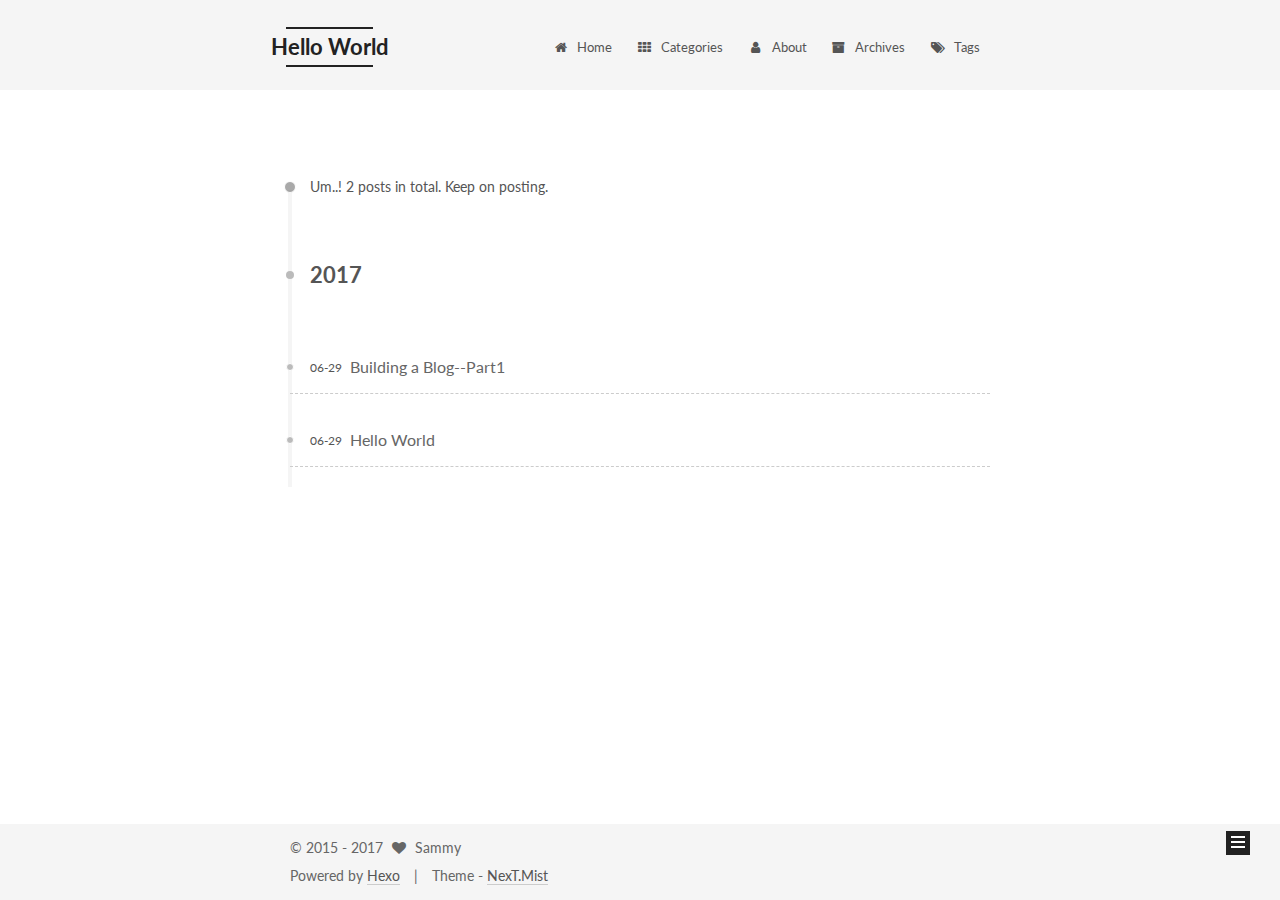
==== commit 11cf0063: "Site updated: 2017-06-30 00:13:18" ====
--- a/archives/index.html
+++ b/archives/index.html
@@ -2,10 +2,8 @@
 
 
 
-  
-
-
-<html class="theme-next mist use-motion" lang="en">
+
+<html class="theme-next mist" lang="en">
 <head>
   <meta charset="UTF-8"/>
 <meta http-equiv="X-UA-Compatible" content="IE=edge" />
@@ -114,7 +112,7 @@
     scheme: 'Mist',
     sidebar: {"position":"left","display":"post","offset":12,"offset_float":0,"b2t":false,"scrollpercent":false},
     fancybox: true,
-    motion: true,
+    motion: false,
     duoshuo: {
       userId: '0',
       author: 'Author'
@@ -555,10 +553,6 @@
 
   
   
-    <script type="text/javascript" id="motion.page.archive">
-      $('.archive-year').velocity('transition.slideLeftIn');
-    </script>
-  
 
 
   
--- a/css/main.css
+++ b/css/main.css
@@ -1677,7 +1677,7 @@
   width: 4px;
   height: 4px;
   border-radius: 50%;
-  background: #ffb690;
+  background: #0b13f4;
 }
 .links-of-blogroll {
   font-size: 13px;
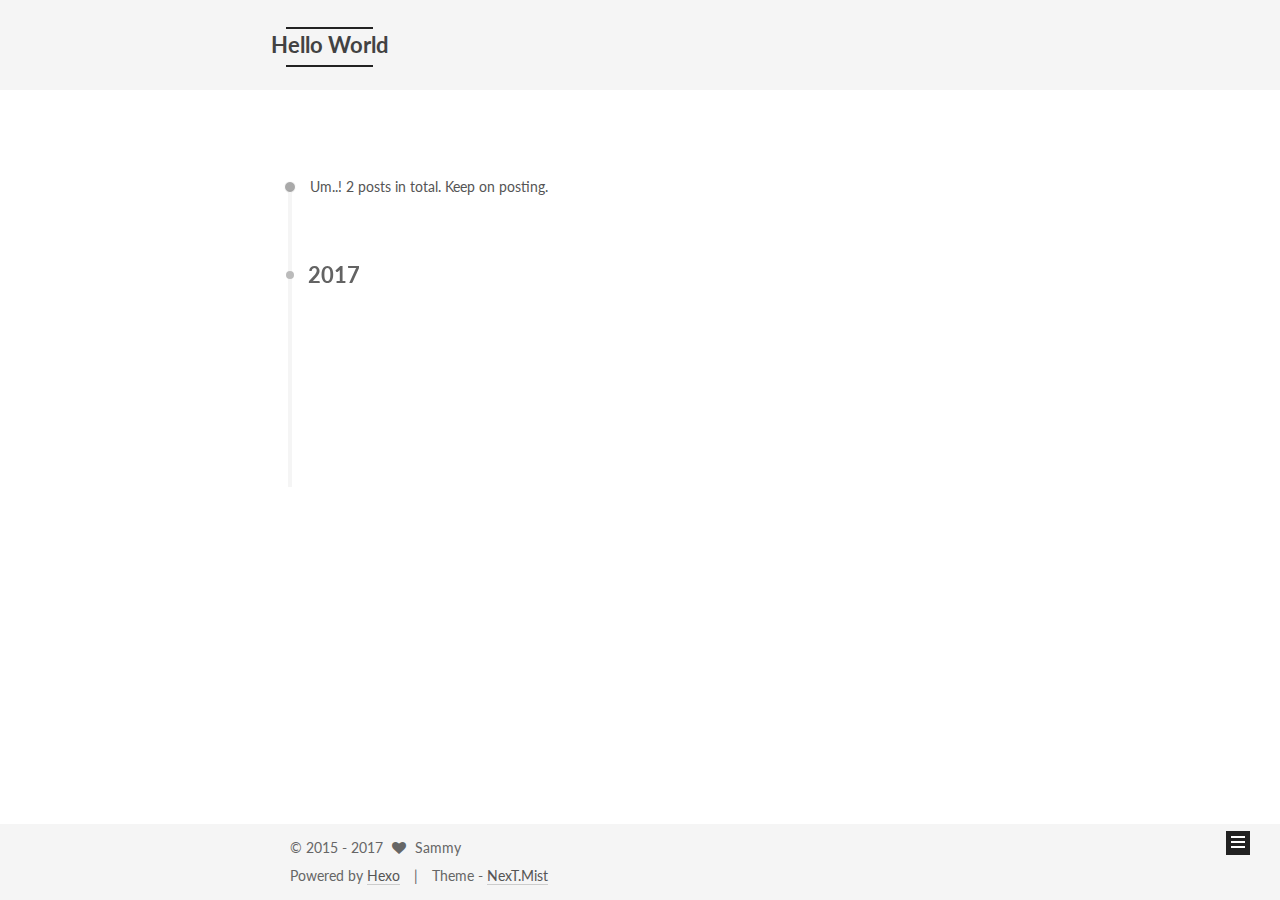
==== commit 2f5688e7: "Site updated: 2017-06-30 00:31:49" ====
--- a/archives/index.html
+++ b/archives/index.html
@@ -2,8 +2,10 @@
 
 
 
-
-<html class="theme-next mist" lang="en">
+  
+
+
+<html class="theme-next mist use-motion" lang="en">
 <head>
   <meta charset="UTF-8"/>
 <meta http-equiv="X-UA-Compatible" content="IE=edge" />
@@ -112,7 +114,7 @@
     scheme: 'Mist',
     sidebar: {"position":"left","display":"post","offset":12,"offset_float":0,"b2t":false,"scrollpercent":false},
     fancybox: true,
-    motion: false,
+    motion: true,
     duoshuo: {
       userId: '0',
       author: 'Author'
@@ -426,6 +428,26 @@
 
         <div class="links-of-author motion-element">
           
+            
+              <span class="links-of-author-item">
+                <a href="https://www.linkedin.com/in/%E4%B8%9C-%E9%99%86-2b6811a6/" target="_blank" title="LinkedIn">
+                  
+                    <i class="fa fa-fw fa-globe"></i>
+                  
+                  LinkedIn
+                </a>
+              </span>
+            
+              <span class="links-of-author-item">
+                <a href="https://github.com/dzsammyau" target="_blank" title="GitHub">
+                  
+                    <i class="fa fa-fw fa-github"></i>
+                  
+                  GitHub
+                </a>
+              </span>
+            
+          
         </div>
 
         
@@ -553,6 +575,10 @@
 
   
   
+    <script type="text/javascript" id="motion.page.archive">
+      $('.archive-year').velocity('transition.slideLeftIn');
+    </script>
+  
 
 
   
--- a/css/main.css
+++ b/css/main.css
@@ -1677,7 +1677,7 @@
   width: 4px;
   height: 4px;
   border-radius: 50%;
-  background: #0b13f4;
+  background: #ddadff;
 }
 .links-of-blogroll {
   font-size: 13px;
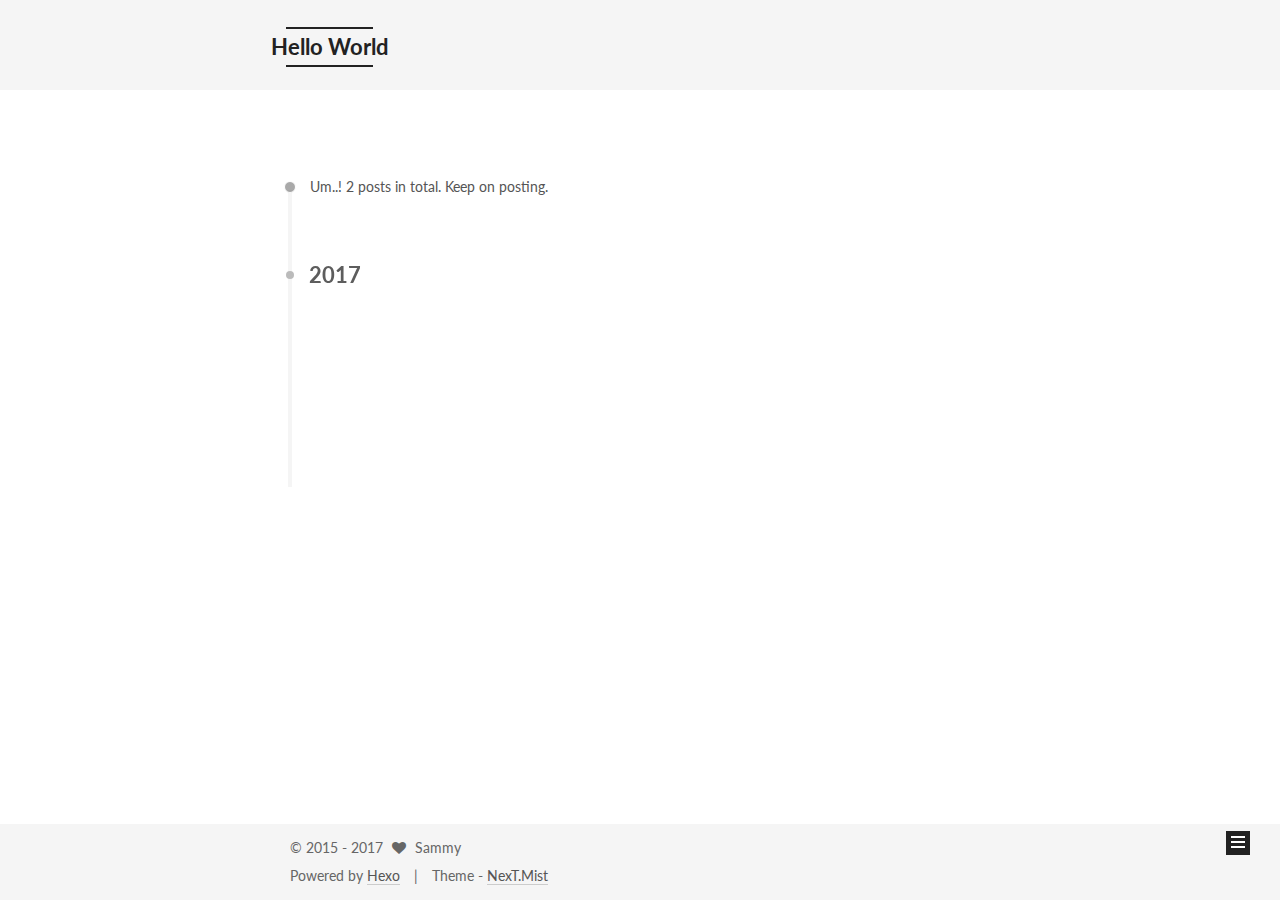
==== commit 506d1fe0: "Site updated: 2017-06-30 00:36:52" ====
--- a/archives/index.html
+++ b/archives/index.html
@@ -432,7 +432,7 @@
               <span class="links-of-author-item">
                 <a href="https://www.linkedin.com/in/%E4%B8%9C-%E9%99%86-2b6811a6/" target="_blank" title="LinkedIn">
                   
-                    <i class="fa fa-fw fa-globe"></i>
+                    <i class="fa fa-fw fa-linkedin-square"></i>
                   
                   LinkedIn
                 </a>
--- a/css/main.css
+++ b/css/main.css
@@ -1677,7 +1677,7 @@
   width: 4px;
   height: 4px;
   border-radius: 50%;
-  background: #ddadff;
+  background: #2dcb57;
 }
 .links-of-blogroll {
   font-size: 13px;
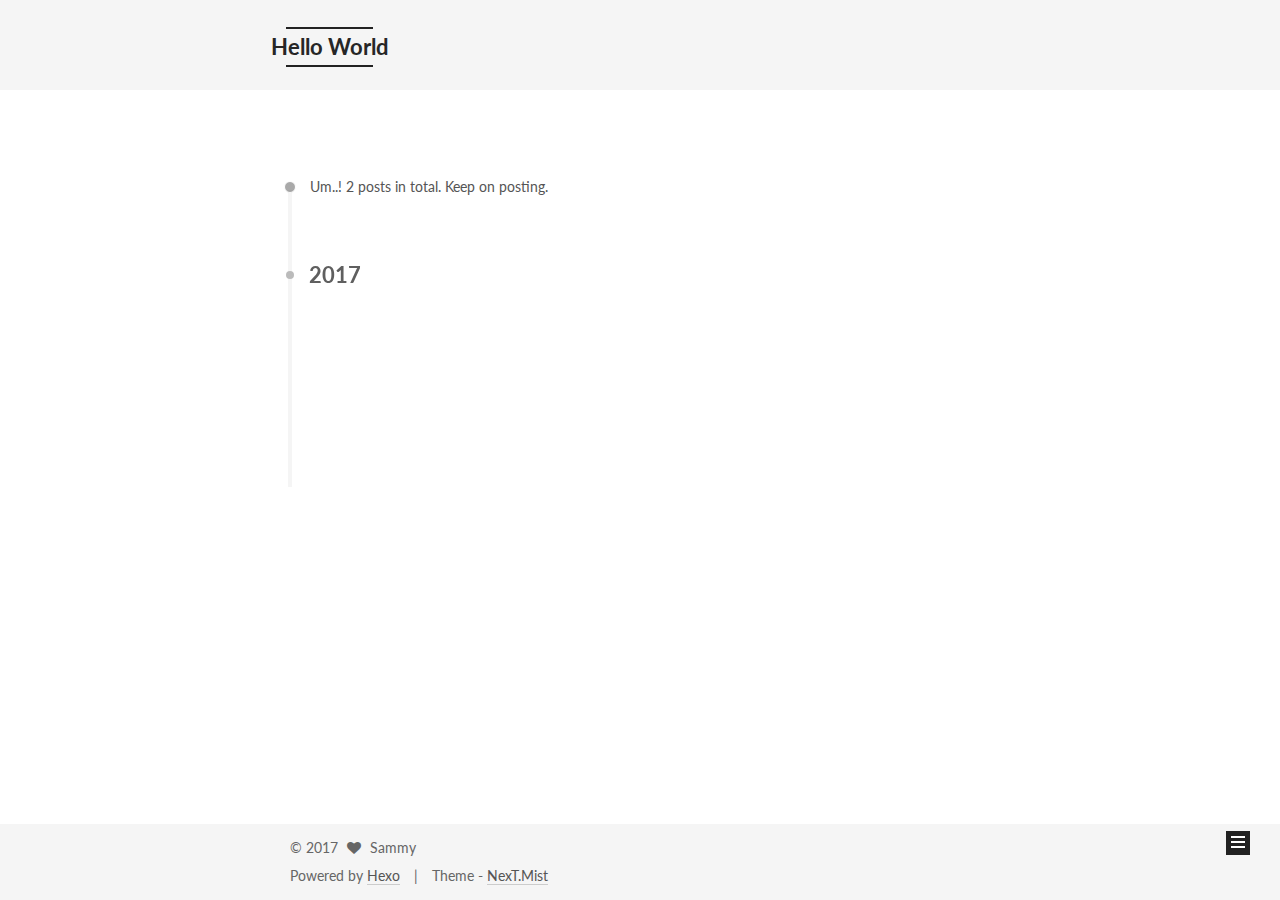
==== commit 0a53f87d: "Site updated: 2017-06-30 11:33:30" ====
--- a/archives/index.html
+++ b/archives/index.html
@@ -477,7 +477,7 @@
       <div class="footer-inner">
         <div class="copyright" >
   
-  &copy;  2015 - 
+  &copy; 
   <span itemprop="copyrightYear">2017</span>
   <span class="with-love">
     <i class="fa fa-heart"></i>
--- a/css/main.css
+++ b/css/main.css
@@ -476,8 +476,8 @@
   margin: 20px 0;
   padding: 0;
   font-size: 13px;
-  color: #4d4d4c;
-  background: #f7f7f7;
+  color: #c5c8c6;
+  background: #1d1f21;
   line-height: 1.6;
 }
 pre,
@@ -494,7 +494,7 @@
 }
 pre code {
   padding: 0;
-  color: #4d4d4c;
+  color: #c5c8c6;
   background: none;
   text-shadow: none;
 }
@@ -517,7 +517,7 @@
 }
 .highlight figcaption {
   font-size: 1em;
-  color: #4d4d4c;
+  color: #c5c8c6;
   line-height: 1em;
   margin-bottom: 1em;
 }
@@ -531,23 +531,23 @@
 }
 .highlight figcaption a {
   float: right;
-  color: #4d4d4c;
+  color: #c5c8c6;
 }
 .highlight figcaption a:hover {
-  border-bottom-color: #4d4d4c;
+  border-bottom-color: #c5c8c6;
 }
 .highlight .gutter pre {
   padding-left: 10px;
   padding-right: 10px;
-  color: #869194;
+  color: #888f96;
   text-align: right;
-  background-color: #eff2f3;
+  background-color: #000;
 }
 .highlight .code pre {
   width: 100%;
   padding-left: 10px;
   padding-right: 10px;
-  background-color: #f7f7f7;
+  background-color: #1d1f21;
 }
 .highlight .line {
   height: 20px;
@@ -565,16 +565,16 @@
   border: none;
 }
 pre .deletion {
-  background: #fdd;
+  background: #008000;
 }
 pre .addition {
-  background: #dfd;
+  background: #800000;
 }
 pre .meta {
-  color: #8959a8;
+  color: #b294bb;
 }
 pre .comment {
-  color: #8e908c;
+  color: #969896;
 }
 pre .variable,
 pre .attribute,
@@ -588,7 +588,7 @@
 pre .css .id,
 pre .css .class,
 pre .css .pseudo {
-  color: #c82829;
+  color: #c66;
 }
 pre .number,
 pre .preprocessor,
@@ -597,7 +597,7 @@
 pre .params,
 pre .constant,
 pre .command {
-  color: #f5871f;
+  color: #de935f;
 }
 pre .ruby .class .title,
 pre .css .rules .attribute,
@@ -610,11 +610,11 @@
 pre .special,
 pre .number,
 pre .formula {
-  color: #718c00;
+  color: #b5bd68;
 }
 pre .title,
 pre .css .hexcolor {
-  color: #3e999f;
+  color: #8abeb7;
 }
 pre .function,
 pre .python .decorator,
@@ -624,11 +624,11 @@
 pre .perl .sub,
 pre .javascript .title,
 pre .coffeescript .title {
-  color: #4271ae;
+  color: #81a2be;
 }
 pre .keyword,
 pre .javascript .function {
-  color: #8959a8;
+  color: #b294bb;
 }
 .full-image.full-image.full-image {
   border: none;
@@ -1677,7 +1677,7 @@
   width: 4px;
   height: 4px;
   border-radius: 50%;
-  background: #2dcb57;
+  background: #fff;
 }
 .links-of-blogroll {
   font-size: 13px;
